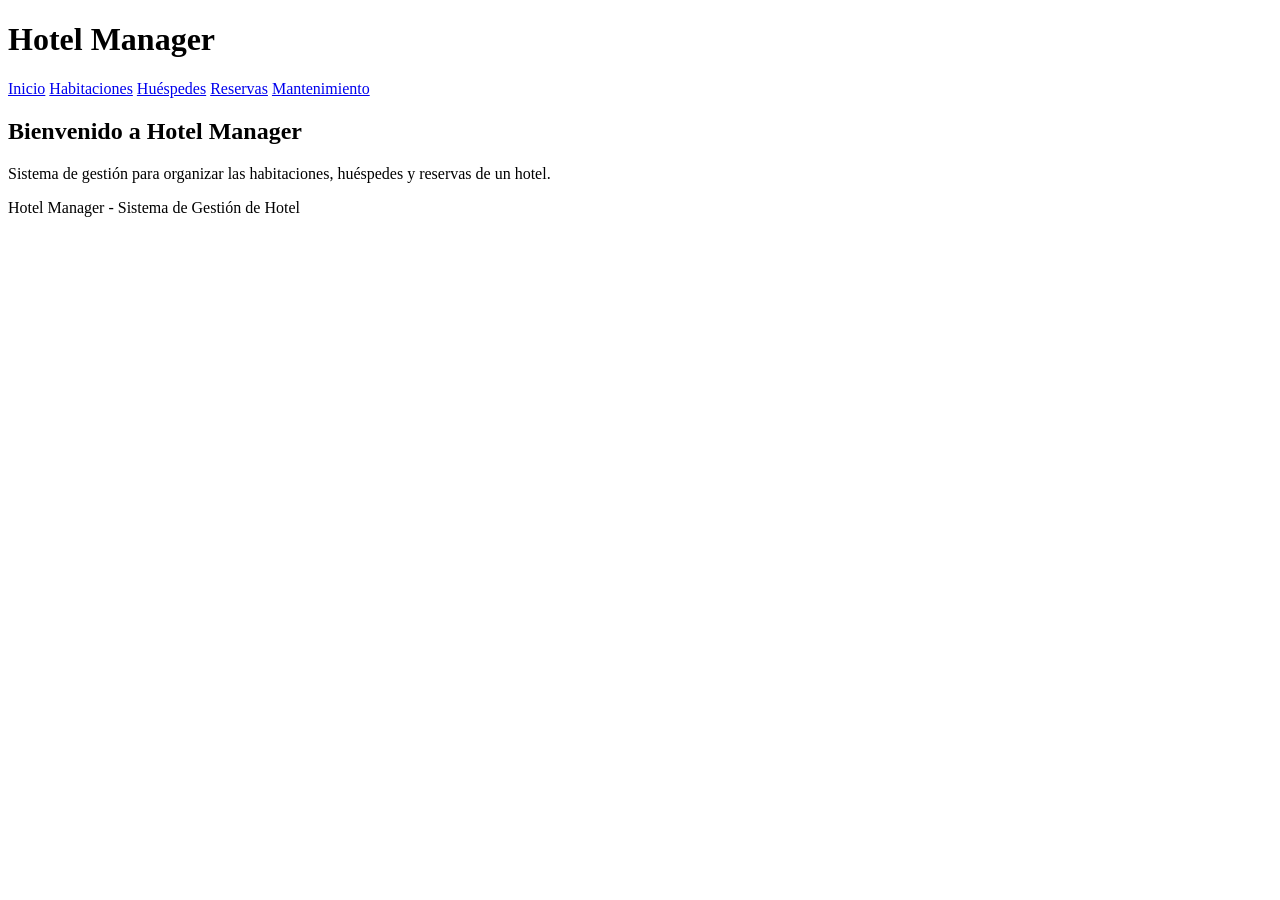
==== index.html @ 04add463 "crear estructura inicial del proyecto" ====
<!DOCTYPE html>
<html lang="es">

<head>
    <meta charset="UTF-8">
    <meta name="viewport" content="width=device-width, initial-scale=1.0">
    <title>Hotel Manager</title>
</head>

<body>

    <header>
        <h1>Hotel Manager</h1>

        <nav>
            <a href="index.html">Inicio</a>
            <a href="habitaciones.html">Habitaciones</a>
            <a href="huespedes.html">Huéspedes</a>
            <a href="reservas.html">Reservas</a>
            <a href="mantenimiento.html">Mantenimiento</a>
        </nav>
    </header>

    <main>

        <section>
            <h2>Bienvenido a Hotel Manager</h2>

            <p>
                Sistema de gestión para organizar las habitaciones,
                huéspedes y reservas de un hotel.
            </p>
        </section>

    </main>

    <footer>
        <p>Hotel Manager - Sistema de Gestión de Hotel</p>
    </footer>

</body>

</html>
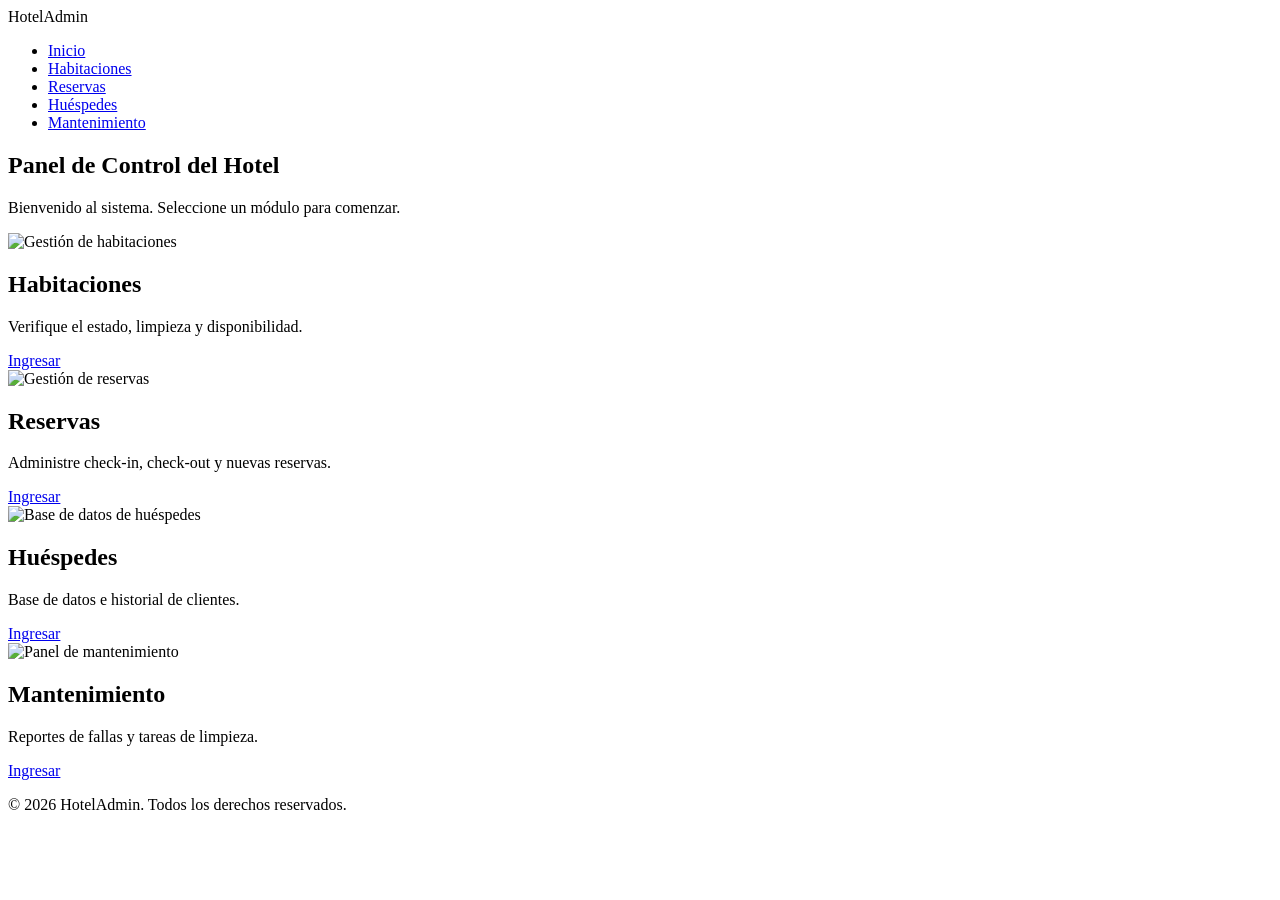
==== commit 4914b935: "feat: actualizo index.html con estructura semantica y SEO" ====
--- a/index.html
+++ b/index.html
@@ -1,43 +1,74 @@
 <!DOCTYPE html>
 <html lang="es">
-
 <head>
     <meta charset="UTF-8">
+    <!-- Estrategia SEO 1: Diseño Responsive (Viewport) -> Google penaliza sitios que no son móviles -->
     <meta name="viewport" content="width=device-width, initial-scale=1.0">
-    <title>Hotel Manager</title>
+    
+    <!-- Estrategia SEO 2: Título descriptivo y relevante -->
+    <title>Sistema de Gestión Hotelera | Panel Principal</title>
+    
+    <!-- Estrategia SEO 3: Meta Description (Lo que aparece debajo del link en Google) -->
+    <meta name="description" content="Panel de administración integral para hoteles. Gestiona habitaciones, reservas, huéspedes y mantenimiento en un solo lugar.">
+    
+    <link rel="stylesheet" href="style.css">
 </head>
-
 <body>
-
-    <header>
-        <h1>Hotel Manager</h1>
-
-        <nav>
-            <a href="index.html">Inicio</a>
-            <a href="habitaciones.html">Habitaciones</a>
-            <a href="huespedes.html">Huéspedes</a>
-            <a href="reservas.html">Reservas</a>
-            <a href="mantenimiento.html">Mantenimiento</a>
+    <!-- Estrategia SEO 4: Uso de HTML5 Semántico (header, nav, main, section, footer) -> Ayuda a los bots a entender la estructura -->
+    <header class="header">
+        <div class="logo">HotelAdmin</div>
+        <nav class="navbar">
+            <ul>
+                <li><a href="index.html">Inicio</a></li>
+                <li><a href="habitaciones.html">Habitaciones</a></li>
+                <li><a href="reservas.html">Reservas</a></li>
+                <li><a href="huespedes.html">Huéspedes</a></li>
+                <li><a href="mantenimiento.html">Mantenimiento</a></li>
+            </ul>
         </nav>
     </header>
 
-    <main>
-
-        <section>
-            <h2>Bienvenido a Hotel Manager</h2>
-
-            <p>
-                Sistema de gestión para organizar las habitaciones,
-                huéspedes y reservas de un hotel.
-            </p>
+    <main class="main-content">
+        <!-- Estrategia SEO 5: Jerarquía de encabezados correcta (H1 único, seguido de H2) -->
+        <section class="hero">
+            <h1>Panel de Control del Hotel</h1>
+            <p>Bienvenido al sistema. Seleccione un módulo para comenzar.</p>
         </section>
 
+        <section class="grid-modulos">
+            <article class="card">
+                <!-- El atributo "alt" en las imágenes también es clave para el SEO -->
+                <img src="img/habitaciones.jpg" alt="Gestión de habitaciones" class="card-img">
+                <h2>Habitaciones</h2>
+                <p>Verifique el estado, limpieza y disponibilidad.</p>
+                <a href="habitaciones.html" class="btn">Ingresar</a>
+            </article>
+
+            <article class="card">
+                <img src="img/reservas.jpg" alt="Gestión de reservas" class="card-img">
+                <h2>Reservas</h2>
+                <p>Administre check-in, check-out y nuevas reservas.</p>
+                <a href="reservas.html" class="btn">Ingresar</a>
+            </article>
+
+            <article class="card">
+                <img src="img/huespedes.jpg" alt="Base de datos de huéspedes" class="card-img">
+                <h2>Huéspedes</h2>
+                <p>Base de datos e historial de clientes.</p>
+                <a href="huespedes.html" class="btn">Ingresar</a>
+            </article>
+
+            <article class="card">
+                <img src="img/mantenimiento.jpg" alt="Panel de mantenimiento" class="card-img">
+                <h2>Mantenimiento</h2>
+                <p>Reportes de fallas y tareas de limpieza.</p>
+                <a href="mantenimiento.html" class="btn">Ingresar</a>
+            </article>
+        </section>
     </main>
 
-    <footer>
-        <p>Hotel Manager - Sistema de Gestión de Hotel</p>
+    <footer class="footer">
+        <p>&copy; 2026 HotelAdmin. Todos los derechos reservados.</p>
     </footer>
-
 </body>
-
 </html>
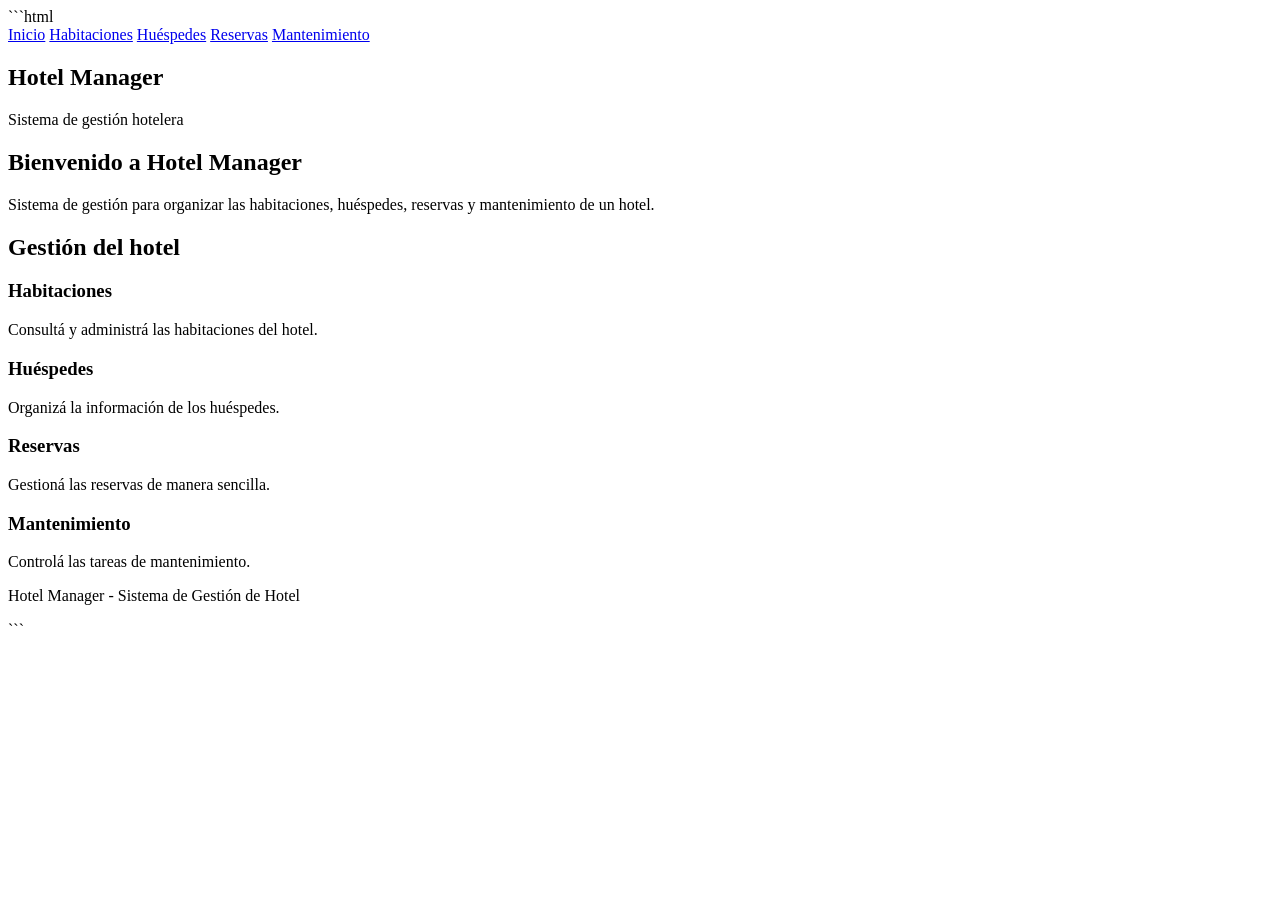
==== commit 218a1791: "fix: confirmar eliminacion definitiva de la carpeta duplicada" ====
--- a/index.html
+++ b/index.html
@@ -1,74 +1,87 @@
+```html
 <!DOCTYPE html>
 <html lang="es">
+
 <head>
     <meta charset="UTF-8">
-    <!-- Estrategia SEO 1: Diseño Responsive (Viewport) -> Google penaliza sitios que no son móviles -->
     <meta name="viewport" content="width=device-width, initial-scale=1.0">
-    
-    <!-- Estrategia SEO 2: Título descriptivo y relevante -->
-    <title>Sistema de Gestión Hotelera | Panel Principal</title>
-    
-    <!-- Estrategia SEO 3: Meta Description (Lo que aparece debajo del link en Google) -->
-    <meta name="description" content="Panel de administración integral para hoteles. Gestiona habitaciones, reservas, huéspedes y mantenimiento en un solo lugar.">
-    
+
+    <title>Hotel Manager | Sistema de Gestión Hotelera</title>
+
+    <meta name="description"
+        content="Hotel Manager es un sistema de gestión hotelera para organizar habitaciones, huéspedes, reservas y mantenimiento.">
+
+    <meta name="keywords"
+        content="hotel manager, gestión hotelera, habitaciones, huéspedes, reservas, mantenimiento">
+
+    <meta name="author" content="Hotel Manager">
+
     <link rel="stylesheet" href="style.css">
 </head>
+
 <body>
-    <!-- Estrategia SEO 4: Uso de HTML5 Semántico (header, nav, main, section, footer) -> Ayuda a los bots a entender la estructura -->
-    <header class="header">
-        <div class="logo">HotelAdmin</div>
-        <nav class="navbar">
-            <ul>
-                <li><a href="index.html">Inicio</a></li>
-                <li><a href="habitaciones.html">Habitaciones</a></li>
-                <li><a href="reservas.html">Reservas</a></li>
-                <li><a href="huespedes.html">Huéspedes</a></li>
-                <li><a href="mantenimiento.html">Mantenimiento</a></li>
-            </ul>
+
+    <header>
+        <nav>
+            <a href="index.html">Inicio</a>
+            <a href="habitaciones.html">Habitaciones</a>
+            <a href="huespedes.html">Huéspedes</a>
+            <a href="reservas.html">Reservas</a>
+            <a href="mantenimiento.html">Mantenimiento</a>
         </nav>
+
+        <section>
+            <h1>Hotel Manager</h1>
+            <p>Sistema de gestión hotelera</p>
+        </section>
     </header>
 
-    <main class="main-content">
-        <!-- Estrategia SEO 5: Jerarquía de encabezados correcta (H1 único, seguido de H2) -->
-        <section class="hero">
-            <h1>Panel de Control del Hotel</h1>
-            <p>Bienvenido al sistema. Seleccione un módulo para comenzar.</p>
+    <main>
+
+        <section class="bienvenida">
+            <h2>Bienvenido a Hotel Manager</h2>
+
+            <p>
+                Sistema de gestión para organizar las habitaciones,
+                huéspedes, reservas y mantenimiento de un hotel.
+            </p>
         </section>
 
-        <section class="grid-modulos">
-            <article class="card">
-                <!-- El atributo "alt" en las imágenes también es clave para el SEO -->
-                <img src="img/habitaciones.jpg" alt="Gestión de habitaciones" class="card-img">
-                <h2>Habitaciones</h2>
-                <p>Verifique el estado, limpieza y disponibilidad.</p>
-                <a href="habitaciones.html" class="btn">Ingresar</a>
-            </article>
+        <section class="servicios">
+            <h2>Gestión del hotel</h2>
 
-            <article class="card">
-                <img src="img/reservas.jpg" alt="Gestión de reservas" class="card-img">
-                <h2>Reservas</h2>
-                <p>Administre check-in, check-out y nuevas reservas.</p>
-                <a href="reservas.html" class="btn">Ingresar</a>
-            </article>
+            <div class="cards">
 
-            <article class="card">
-                <img src="img/huespedes.jpg" alt="Base de datos de huéspedes" class="card-img">
-                <h2>Huéspedes</h2>
-                <p>Base de datos e historial de clientes.</p>
-                <a href="huespedes.html" class="btn">Ingresar</a>
-            </article>
+                <article>
+                    <h3>Habitaciones</h3>
+                    <p>Consultá y administrá las habitaciones del hotel.</p>
+                </article>
 
-            <article class="card">
-                <img src="img/mantenimiento.jpg" alt="Panel de mantenimiento" class="card-img">
-                <h2>Mantenimiento</h2>
-                <p>Reportes de fallas y tareas de limpieza.</p>
-                <a href="mantenimiento.html" class="btn">Ingresar</a>
-            </article>
+                <article>
+                    <h3>Huéspedes</h3>
+                    <p>Organizá la información de los huéspedes.</p>
+                </article>
+
+                <article>
+                    <h3>Reservas</h3>
+                    <p>Gestioná las reservas de manera sencilla.</p>
+                </article>
+
+                <article>
+                    <h3>Mantenimiento</h3>
+                    <p>Controlá las tareas de mantenimiento.</p>
+                </article>
+
+            </div>
         </section>
+
     </main>
 
-    <footer class="footer">
-        <p>&copy; 2026 HotelAdmin. Todos los derechos reservados.</p>
+    <footer>
+        <p>Hotel Manager - Sistema de Gestión de Hotel</p>
     </footer>
+
 </body>
-</html>+
+</html>
+```
